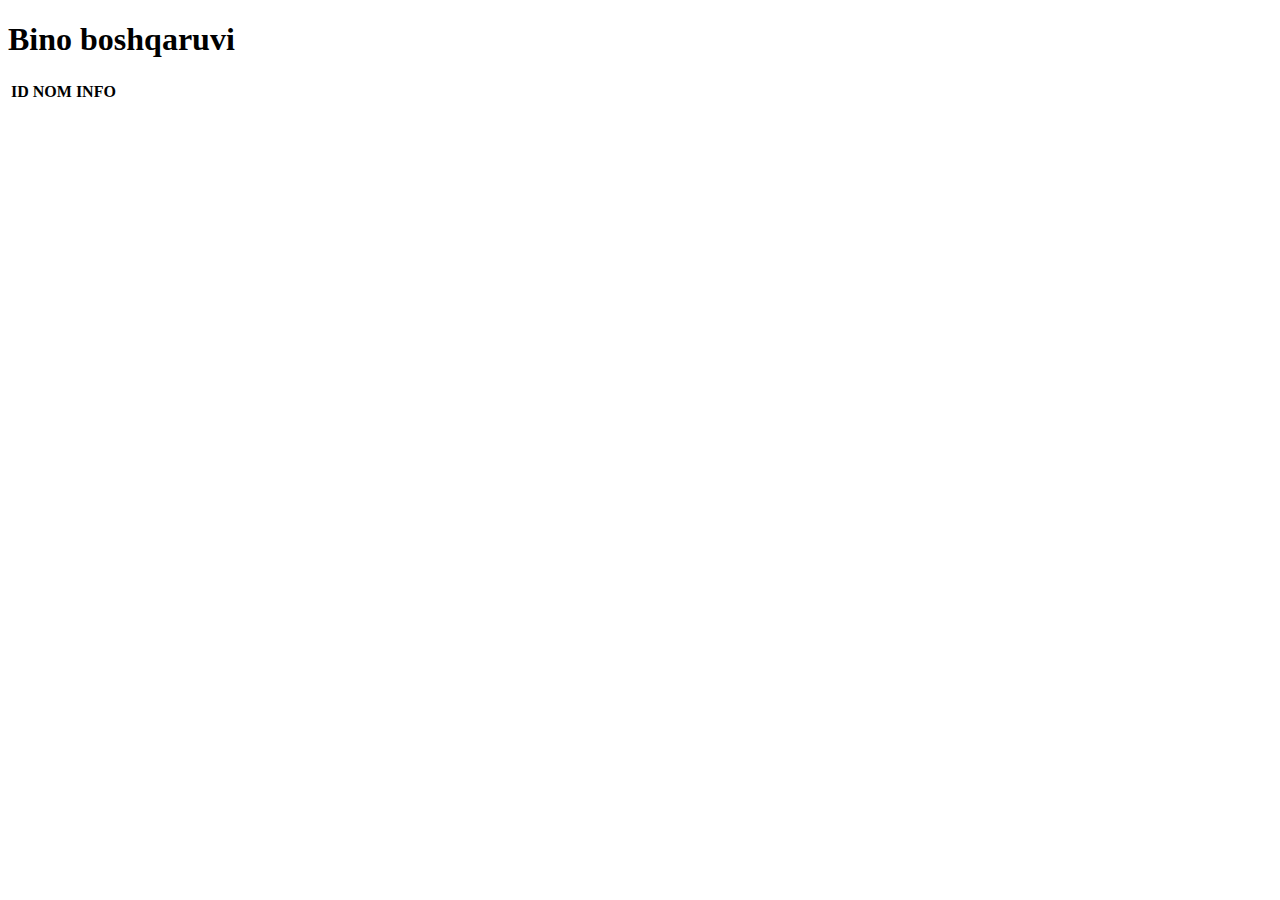
==== src/main/resources/templates/bino.html @ 389ee03b "first commit" ====
<!DOCTYPE html>
<html lang="en">
<head>
    <meta charset="UTF-8">
    <title>Bino boshqaruvi</title>
    <link href="/css/main.css" rel="stylesheet" type="text/css" >
</head>
<body>
 <h1>Bino boshqaruvi</h1>
 <table>
     <tr>
         <th>ID</th>
         <th>NOM</th>
         <th>INFO</th>
     </tr>

     <tr th:each="b: ${binolar}">
         <td th:text="${b.id}"> </td>
         <td th:text="${b.nom}"> </td>
         <td th:text="${b.info}"> </td>
     </tr>

 </table>
</body>
</html>
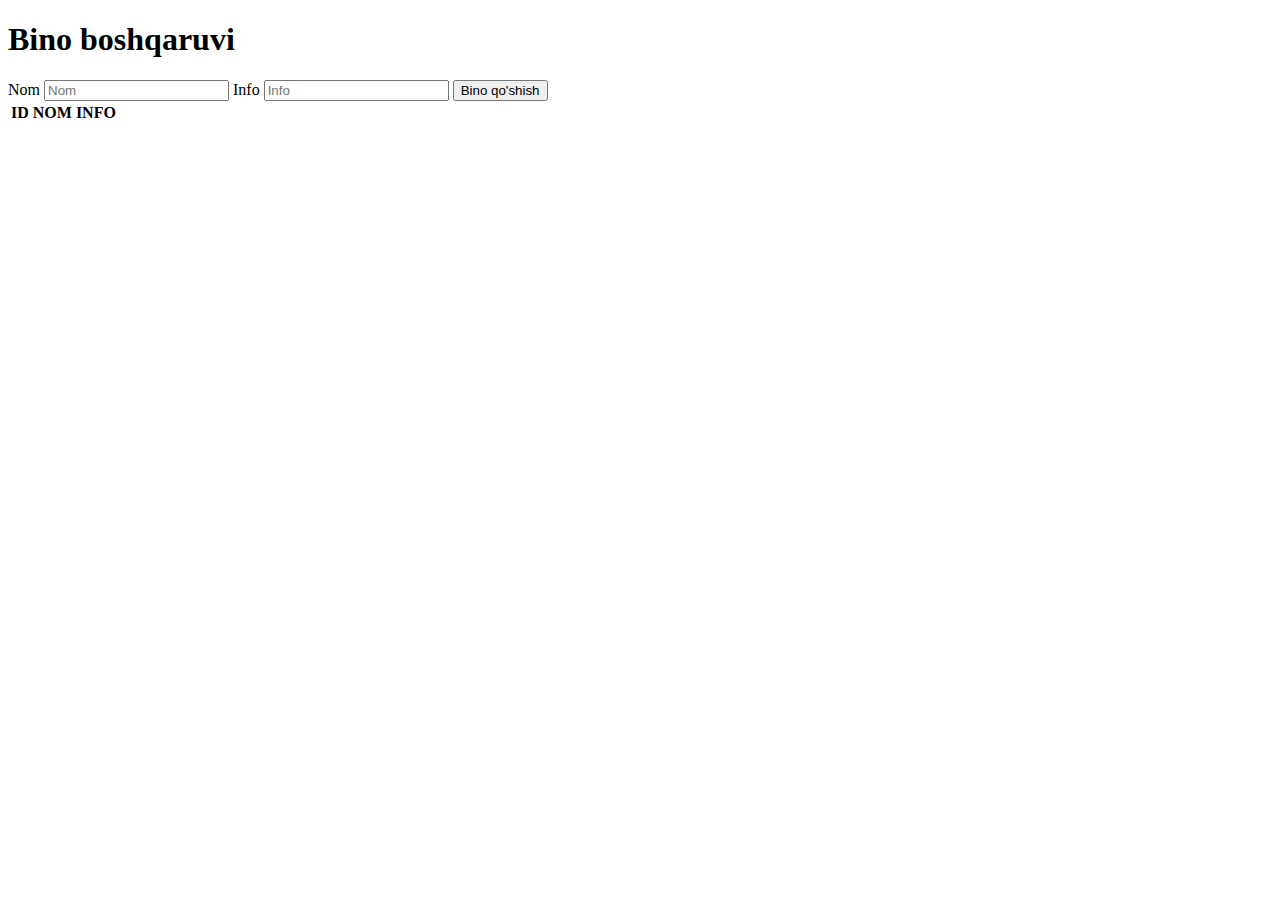
==== commit 1666223a: "qoshish ishladi" ====
--- a/src/main/resources/templates/bino.html
+++ b/src/main/resources/templates/bino.html
@@ -4,6 +4,8 @@
     <meta charset="UTF-8">
     <title>Bino boshqaruvi</title>
     <link href="/css/main.css" rel="stylesheet" type="text/css" >
+    <link href="https://cdn.jsdelivr.net/npm/bootstrap@5.2.0/dist/css/bootstrap.min.css" rel="stylesheet" integrity="sha384-gH2yIJqKdNHPEq0n4Mqa/HGKIhSkIHeL5AyhkYV8i59U5AR6csBvApHHNl/vI1Bx" crossorigin="anonymous">
+
 </head>
 <body>
  <h1>Bino boshqaruvi</h1>
@@ -13,12 +15,29 @@
          <th>NOM</th>
          <th>INFO</th>
      </tr>
+     <div class="container row">
+         <div class="col">
+             <form action="#" th:action="@{/pages/bino/update}" th:object="${bino}" method="post">
+                 <label for="nom">Nom</label>
 
-     <tr th:each="b: ${binolar}">
-         <td th:text="${b.id}"> </td>
-         <td th:text="${b.nom}"> </td>
-         <td th:text="${b.info}"> </td>
-     </tr>
+                 <input type="text" id="nom" th:field="*{nom}" placeholder="Nom">
+                <label for="info">Info</label>
+                 <input type="text"  id="info" th:field="*{info}" placeholder="Info">
+                 <input type="submit" value="Bino qo'shish">
+             </form>
+         </div>
+
+         <div class="col">
+             <tr th:each="b: ${binolar}">
+                 <td th:text="${b.id}"> </td>
+                 <td th:text="${b.nom}"> </td>
+                 <td th:text="${b.info}"> </td>
+             </tr>
+         </div>
+
+     </div>
+
+
 
  </table>
 </body>
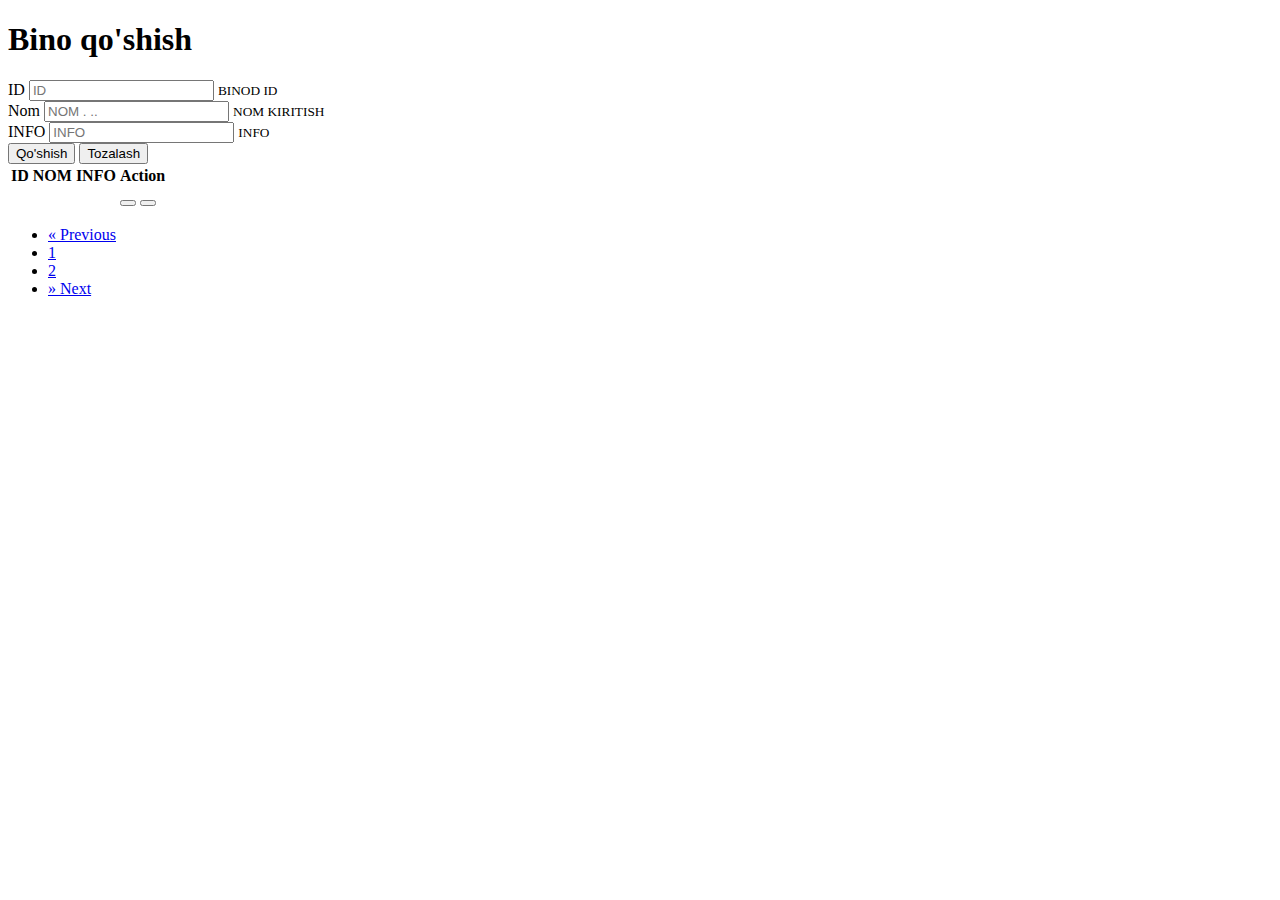
==== commit 02a88c5f: "bootstrap" ====
--- a/src/main/resources/templates/bino.html
+++ b/src/main/resources/templates/bino.html
@@ -1,44 +1,113 @@
-<!DOCTYPE html>
+<!doctype html>
 <html lang="en">
+
 <head>
-    <meta charset="UTF-8">
-    <title>Bino boshqaruvi</title>
-    <link href="/css/main.css" rel="stylesheet" type="text/css" >
-    <link href="https://cdn.jsdelivr.net/npm/bootstrap@5.2.0/dist/css/bootstrap.min.css" rel="stylesheet" integrity="sha384-gH2yIJqKdNHPEq0n4Mqa/HGKIhSkIHeL5AyhkYV8i59U5AR6csBvApHHNl/vI1Bx" crossorigin="anonymous">
+    <title>Bosh sahifa</title>
+    <!-- Required meta tags -->
+    <meta charset="utf-8">
+    <meta name="viewport" content="width=device-width, initial-scale=1, shrink-to-fit=no">
+    <link rel="stylesheet" href="/font-awesome-4.7.0/css/font-awesome.min.css">
+    <!-- Bootstrap CSS -->
+    <link rel="stylesheet" href="/bootstrap-4.6.2-dist/css/bootstrap.min.css">
+</head>
 
-</head>
 <body>
- <h1>Bino boshqaruvi</h1>
- <table>
-     <tr>
-         <th>ID</th>
-         <th>NOM</th>
-         <th>INFO</th>
-     </tr>
-     <div class="container row">
-         <div class="col">
-             <form action="#" th:action="@{/pages/bino/update}" th:object="${bino}" method="post">
-                 <label for="nom">Nom</label>
 
-                 <input type="text" id="nom" th:field="*{nom}" placeholder="Nom">
-                <label for="info">Info</label>
-                 <input type="text"  id="info" th:field="*{info}" placeholder="Info">
-                 <input type="submit" value="Bino qo'shish">
-             </form>
-         </div>
-
-         <div class="col">
-             <tr th:each="b: ${binolar}">
-                 <td th:text="${b.id}"> </td>
-                 <td th:text="${b.nom}"> </td>
-                 <td th:text="${b.info}"> </td>
-             </tr>
-         </div>
-
-     </div>
+    <div class="container mt-1">
+        <div class="row">
+            <div class="col">
+                <h1>Bino qo'shish</h1>
+                <form action="#" th:action="@{/pages/bino/update}" th:object="${bino}" method="post">
+                    <div class="form-group">
+                        <label for="id">ID</label>
+                        <input type="number" readonly="readonly" name="id" id="id" class="form-control" placeholder="ID"
+                            aria-describedby="BINOID">
+                        <small id="BINOID" class="text-muted">BINOD ID</small>
+                    </div>
+                    <div class="form-group">
+                        <label for="nom">Nom</label>
+                        <input type="text" th:field="*{nom}" name="nom" id="nom" class="form-control"
+                            placeholder="NOM . .." aria-describedby="nom">
+                        <small id="NOM" class="text-muted">NOM KIRITISH</small>
+                    </div>
+                    <div class="form-group">
+                        <label for="info">INFO</label>
+                        <input type="text" name="info" th:field="*{info}" id="info" class="form-control"
+                            placeholder="INFO" aria-describedby="INFO ">
+                        <small id="INFO " class="text-muted">INFO</small>
+                    </div>
+                    <div>
+                        <input name="submit" id="submit" class="btn btn-primary" type="submit" value="Qo'shish">
+                        <button type="reset" class="btn btn-primary">Tozalash</button>
+                    </div>
 
 
+                </form>
 
- </table>
+            </div>
+            <div class="col">
+
+                <table class="table text-center table-bordered">
+                    <thead>
+                        <tr>
+                            <th>ID</th>
+                            <th>NOM</th>
+                            <th>INFO</th>
+                            <th>Action</th>
+                        </tr>
+                    </thead>
+                    <tbody>
+                        <tr th:each="b: ${binolar}">
+                            <td th:text="${b.id}"> </td>
+                            <td th:text="${b.nom}"> </td>
+                            <td th:text="${b.info}"> </td>
+                            <td>
+                                <button type="button" class="btn btn-primary btn-xs">
+                                    <i class="fa fa-pencil" aria-hidden="true"></i>
+                                </button>
+                                <button type="button" class="btn btn-danger btn-xs">
+                                    <i class="fa fa-trash" aria-hidden="true"></i>
+                                </button>
+                            </td>
+                        </tr>
+                    </tbody>
+
+                </table>
+                <nav class="d-flex justify-content-center" aria-label="Page navigation">
+                    <ul class="pagination">
+                        <li class="page-item disabled">
+                            <a class="page-link" href="#" aria-label="Previous">
+                                <span aria-hidden="true">&laquo;</span>
+                                <span class="sr-only">Previous</span>
+                            </a>
+                        </li>
+                        <li class="page-item active"><a class="page-link" href="#">1</a></li>
+                        <li class="page-item"><a class="page-link" href="#">2</a></li>
+                        <li class="page-item">
+                            <a class="page-link" href="#" aria-label="Next">
+                                <span aria-hidden="true">&raquo;</span>
+                                <span class="sr-only">Next</span>
+                            </a>
+                        </li>
+                    </ul>
+                </nav>
+
+
+            </div>
+        </div>
+    </div>
+
+
+    <!-- Optional JavaScript -->
+    <!-- jQuery first, then Popper.js, then Bootstrap JS -->
+    <script src="/js/jquery-3.3.1.slim.min.js"
+        integrity="sha384-q8i/X+965DzO0rT7abK41JStQIAqVgRVzpbzo5smXKp4YfRvH+8abtTE1Pi6jizo"
+        crossorigin="anonymous"></script>
+    <script src="/js/popper.min.js" integrity="sha384-UO2eT0CpHqdSJQ6hJty5KVphtPhzWj9WO1clHTMGa3JDZwrnQq4sF86dIHNDz0W1"
+        crossorigin="anonymous"></script>
+    <script src="/bootstrap-4.6.2-dist/js/bootstrap.min.js"
+        integrity="sha384-JjSmVgyd0p3pXB1rRibZUAYoIIy6OrQ6VrjIEaFf/nJGzIxFDsf4x0xIM+B07jRM"
+        crossorigin="anonymous"></script>
 </body>
+
 </html>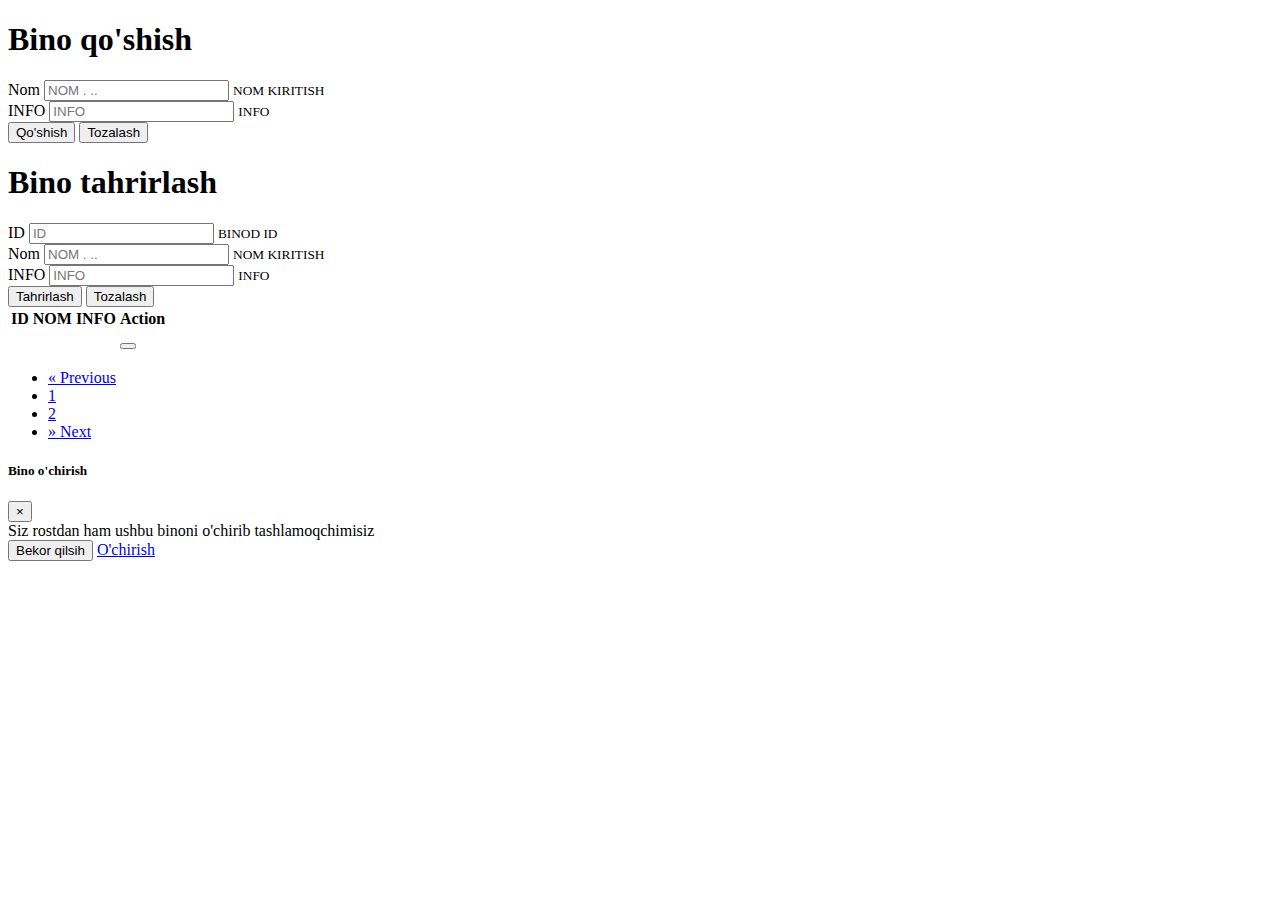
==== commit 02ea9c05: "bino tayyor" ====
--- a/src/main/resources/templates/bino.html
+++ b/src/main/resources/templates/bino.html
@@ -12,15 +12,43 @@
 </head>
 
 <body>
+    <th:block th:insert="header::navbar"></th:block>
+
+
 
     <div class="container mt-1">
         <div class="row">
-            <div class="col">
+            <div class="col" th:if="!${edit}">
                 <h1>Bino qo'shish</h1>
+                <form  th:action="@{/pages/bino/create}" th:object="${bino}" method="post">
+
+                    <div class="form-group">
+                        <label for="nom">Nom</label>
+                        <input type="text" th:field="*{nom}" name="nom" id="nom" class="form-control"
+                            placeholder="NOM . .." aria-describedby="nom">
+                        <small id="NOM" class="text-muted">NOM KIRITISH</small>
+                    </div>
+                    <div class="form-group">
+                        <label for="info">INFO</label>
+                        <input type="text" name="info" th:field="*{info}" id="info" class="form-control"
+                            placeholder="INFO" aria-describedby="INFO ">
+                        <small id="INFO " class="text-muted">INFO</small>
+                    </div>
+                    <div>
+                        <input name="submit" id="submit" class="btn btn-primary" type="submit" value="Qo'shish">
+                        <button type="reset" class="btn btn-warning">Tozalash</button>
+                    </div>
+
+
+                </form>
+
+            </div>
+            <div class="col" th:if="${edit}">
+                <h1>Bino tahrirlash</h1>
                 <form action="#" th:action="@{/pages/bino/update}" th:object="${bino}" method="post">
                     <div class="form-group">
                         <label for="id">ID</label>
-                        <input type="number" readonly="readonly" name="id" id="id" class="form-control" placeholder="ID"
+                        <input type="number" readonly="readonly" th:field="*{id}" name="id" id="id" class="form-control" placeholder="ID"
                             aria-describedby="BINOID">
                         <small id="BINOID" class="text-muted">BINOD ID</small>
                     </div>
@@ -37,8 +65,8 @@
                         <small id="INFO " class="text-muted">INFO</small>
                     </div>
                     <div>
-                        <input name="submit" id="submit" class="btn btn-primary" type="submit" value="Qo'shish">
-                        <button type="reset" class="btn btn-primary">Tozalash</button>
+                        <input name="submit" id="submit" class="btn btn-primary" type="submit" value="Tahrirlash">
+                        <button type="reset" class="btn btn-warning">Tozalash</button>
                     </div>
 
 
@@ -62,10 +90,11 @@
                             <td th:text="${b.nom}"> </td>
                             <td th:text="${b.info}"> </td>
                             <td>
-                                <button type="button" class="btn btn-primary btn-xs">
+                                <a type="button" th:attr="href=|/pages/bino/${b.id}|"    class="btn btn-primary btn-xs">
                                     <i class="fa fa-pencil" aria-hidden="true"></i>
-                                </button>
-                                <button type="button" class="btn btn-danger btn-xs">
+                                </a>
+                                <button type="button" class="btn btn-danger btn-xs" th:attr="onclick=|setId('${b.id}')|" 
+                                data-toggle="modal" data-target="#modelId">
                                     <i class="fa fa-trash" aria-hidden="true"></i>
                                 </button>
                             </td>
@@ -98,16 +127,48 @@
     </div>
 
 
+
+
+
+    
+    <!-- Modal -->
+    <div class="modal fade" id="modelId" tabindex="-1" role="dialog" aria-labelledby="modelTitleId" aria-hidden="true">
+        <div class="modal-dialog" role="document">
+            <div class="modal-content">
+                <div class="modal-header">
+                    <h5 class="modal-title">Bino o'chirish</h5>
+                        <button type="button" class="close" data-dismiss="modal" aria-label="Close">
+                            <span aria-hidden="true">&times;</span>
+                        </button>
+                </div>
+                <div class="modal-body">
+                    Siz rostdan ham ushbu binoni o'chirib tashlamoqchimisiz
+                </div>
+                <div class="modal-footer">
+                    <button type="button" class="btn btn-secondary" data-dismiss="modal">Bekor qilsih</button>
+                    <a href="/pages/bino/delete/" id="deleteBtn" class="btn btn-danger">O'chirish</a>
+                </div>
+            </div>
+        </div>
+    </div>
+
+    <script>
+        function setId(id){
+            let deleteBtn = document.getElementById('deleteBtn');
+            if(deleteBtn){
+                deleteBtn.setAttribute('href', '/pages/bino/delete/'+id);
+            }
+        }
+    </script>
+
+
     <!-- Optional JavaScript -->
     <!-- jQuery first, then Popper.js, then Bootstrap JS -->
     <script src="/js/jquery-3.3.1.slim.min.js"
-        integrity="sha384-q8i/X+965DzO0rT7abK41JStQIAqVgRVzpbzo5smXKp4YfRvH+8abtTE1Pi6jizo"
-        crossorigin="anonymous"></script>
-    <script src="/js/popper.min.js" integrity="sha384-UO2eT0CpHqdSJQ6hJty5KVphtPhzWj9WO1clHTMGa3JDZwrnQq4sF86dIHNDz0W1"
-        crossorigin="anonymous"></script>
+       ></script>
+    <script src="/js/popper.min.js" ></script>
     <script src="/bootstrap-4.6.2-dist/js/bootstrap.min.js"
-        integrity="sha384-JjSmVgyd0p3pXB1rRibZUAYoIIy6OrQ6VrjIEaFf/nJGzIxFDsf4x0xIM+B07jRM"
-        crossorigin="anonymous"></script>
+       ></script>
 </body>
 
 </html>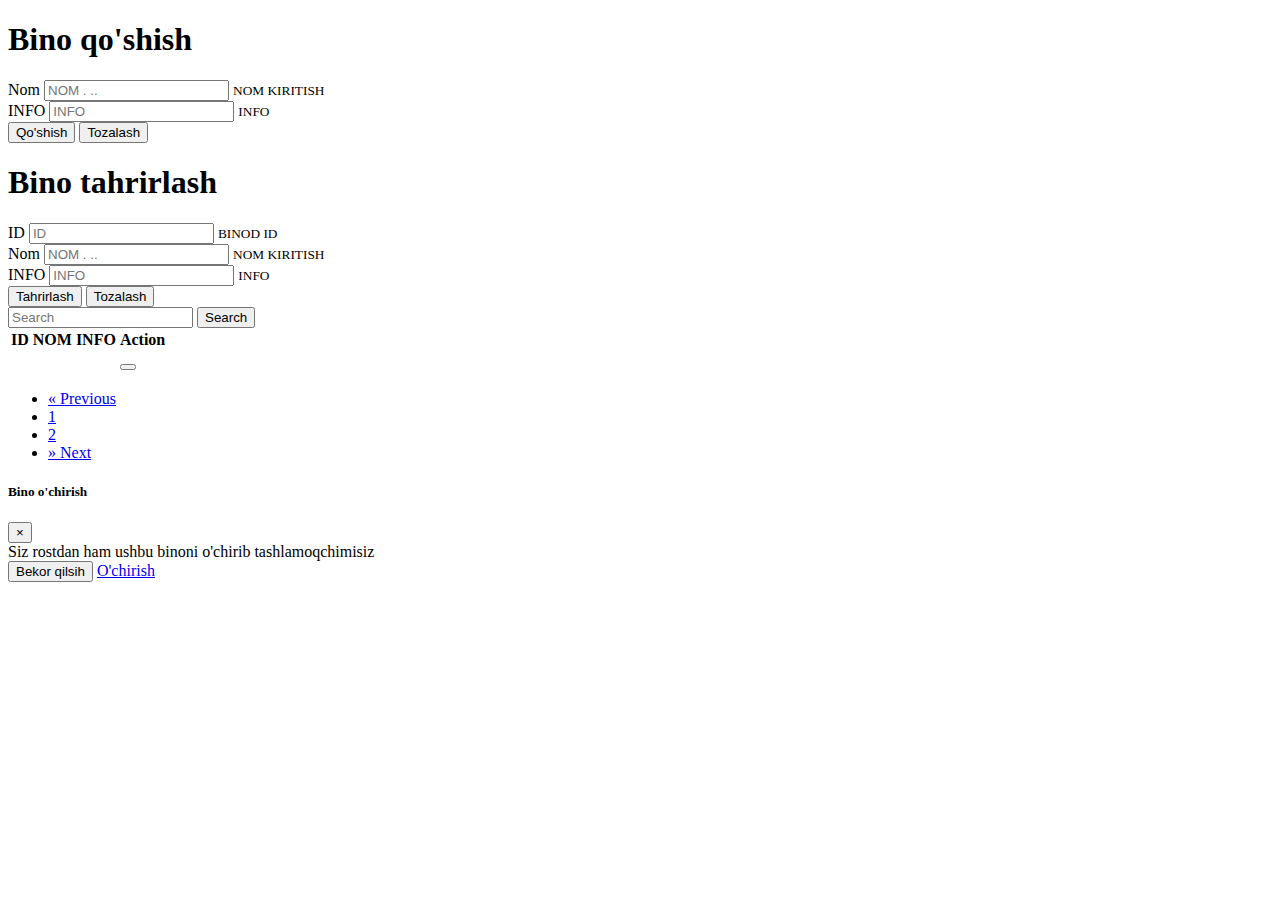
==== commit 86569c96: "xona tayyor" ====
--- a/src/main/resources/templates/bino.html
+++ b/src/main/resources/templates/bino.html
@@ -74,7 +74,10 @@
 
             </div>
             <div class="col">
-
+                <form class="form-inline my-2 my-lg-0">
+                    <input class="form-control mr-sm-2" type="text" placeholder="Search">
+                    <button class="btn btn-outline-success my-2 my-sm-0" type="submit">Search</button>
+                </form>
                 <table class="table text-center table-bordered">
                     <thead>
                         <tr>
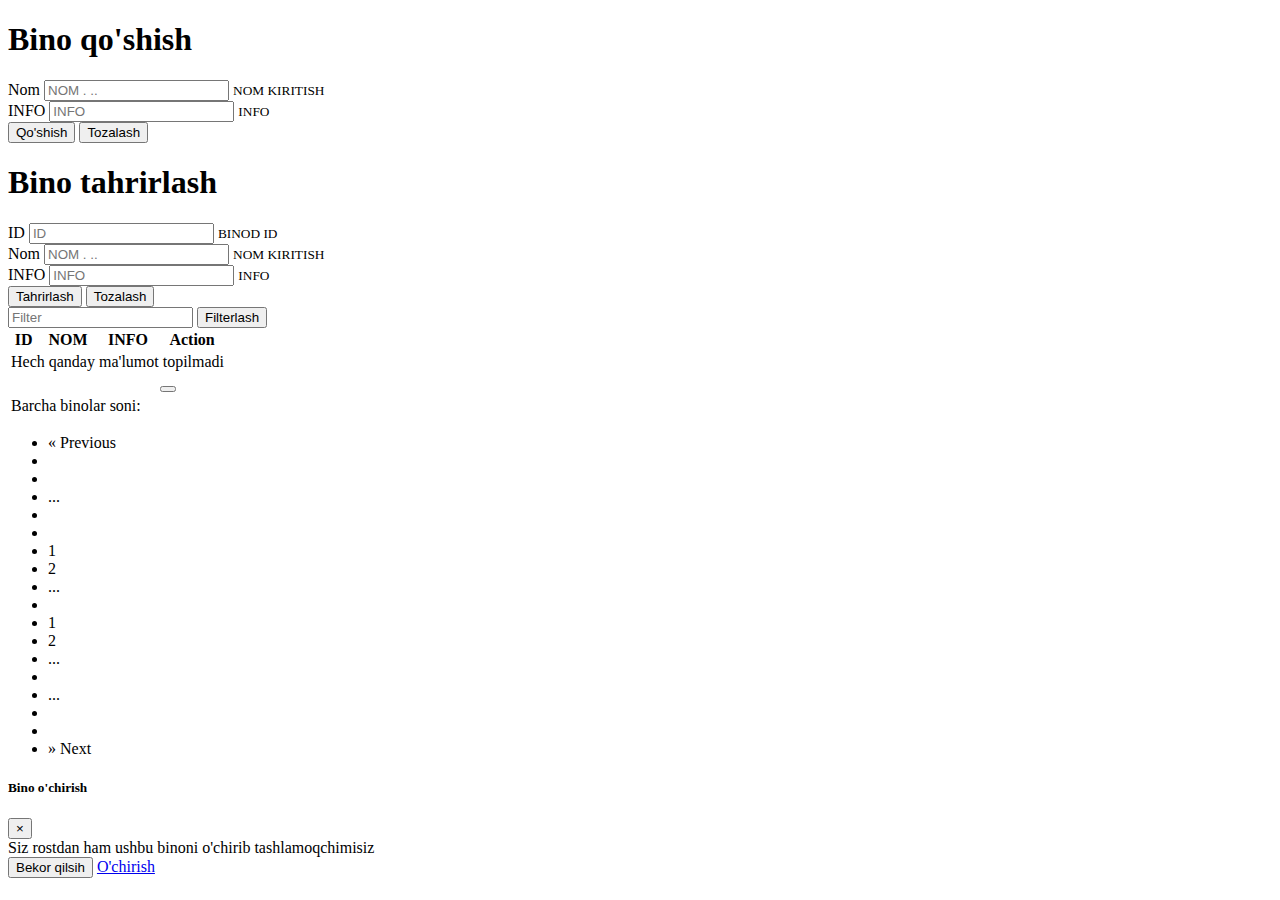
==== commit 58de81e5: "pagination ready" ====
--- a/src/main/resources/templates/bino.html
+++ b/src/main/resources/templates/bino.html
@@ -74,9 +74,9 @@
 
             </div>
             <div class="col">
-                <form class="form-inline my-2 my-lg-0">
-                    <input class="form-control mr-sm-2" type="text" placeholder="Search">
-                    <button class="btn btn-outline-success my-2 my-sm-0" type="submit">Search</button>
+                <form  method="get" class="row">
+                    <input th:value="${param.qidiruv}" name="qidiruv" class="form-control col-9" type="search" placeholder="Filter">
+                    <button class="btn btn-outline-success col-3" type="submit">Filterlash</button>
                 </form>
                 <table class="table text-center table-bordered">
                     <thead>
@@ -88,7 +88,8 @@
                         </tr>
                     </thead>
                     <tbody>
-                        <tr th:each="b: ${binolar}">
+                        <tr th:if="${binoPage.empty}"> <td colspan="4">Hech qanday ma'lumot topilmadi</td> </tr>
+                        <tr th:each="b: ${binoPage.content}">
                             <td th:text="${b.id}"> </td>
                             <td th:text="${b.nom}"> </td>
                             <td th:text="${b.info}"> </td>
@@ -102,21 +103,49 @@
                                 </button>
                             </td>
                         </tr>
+                        <tr th:if="!${binoPage.empty}"> <td colspan="4">Barcha binolar soni: <th:block th:text="${binoPage.totalElements}"></th:block></td> </tr>
                     </tbody>
 
                 </table>
                 <nav class="d-flex justify-content-center" aria-label="Page navigation">
                     <ul class="pagination">
-                        <li class="page-item disabled">
-                            <a class="page-link" href="#" aria-label="Previous">
+                        <li class="page-item" th:classappend="${binoPage.first ? 'disabled' : ' '}">
+                            <a class="page-link" th:href="@{/pages/bino(page=${binoPage.number-1})}" aria-label="Previous">
                                 <span aria-hidden="true">&laquo;</span>
                                 <span class="sr-only">Previous</span>
                             </a>
                         </li>
-                        <li class="page-item active"><a class="page-link" href="#">1</a></li>
-                        <li class="page-item"><a class="page-link" href="#">2</a></li>
-                        <li class="page-item">
-                            <a class="page-link" href="#" aria-label="Next">
+
+                        <th:block th:if="${binoPage.totalPages} < 10">
+                            <li th:each="i: ${#numbers.sequence(0, binoPage.totalPages-1)}" class="page-item" th:classappend="${binoPage.number == i ? 'active' : ' '}"><a class="page-link" th:href="@{/pages/bino(page=${i}, ${param})}" th:text="${i+1}"></a></li>
+                        </th:block>
+
+                        <th:block th:if="${binoPage.totalPages > 10 && binoPage.number < 8}">
+                            <li th:each="i: ${#numbers.sequence(0, 8)}" class="page-item" th:classappend="${binoPage.number == i ? 'active' : ' '}"><a class="page-link" th:href="@{/pages/bino(page=${i}, ${param})}" th:text="${i+1}"></a></li>
+                            <li  class="page-item disabled" >...</li>
+                            <li class="page-item" ><a class="page-link" th:href="@{/pages/bino(page=${binoPage.totalPages-2}, ${param})}" th:text="${binoPage.totalPages-2}"></a></li>
+                            <li class="page-item" ><a class="page-link" th:href="@{/pages/bino(page=${binoPage.totalPages-1}, ${param})}" th:text="${binoPage.totalPages-1}"></a></li>
+                        </th:block>
+
+                        <th:block th:if="${binoPage.totalPages > 10 && (binoPage.totalPages - binoPage.number) <= 8}">
+                            <li class="page-item" ><a class="page-link" th:href="@{/pages/bino(page=0,qidiruv=${param.qidiruv}}">1</a></li>
+                            <li class="page-item" ><a class="page-link" th:href="@{/pages/bino(page=1,qidiruv=${param.qidiruv})}" >2</a></li>
+                            <li  class="page-item disabled" >...</li>
+                            <li th:each="i: ${#numbers.sequence(0, 8)}" class="page-item" th:classappend="${binoPage.number == binoPage.totalPages - 9 + i  ? 'active' : ' '}"><a class="page-link" th:href="@{/pages/bino(page=${binoPage.totalPages-9+i})}" th:text="${binoPage.totalPages-9+i+1}"></a></li>
+                        </th:block>
+
+                        <th:block th:if="${binoPage.totalPages > 10 && (binoPage.totalPages - binoPage.number) > 8 && binoPage.number >= 8}">
+                            <li class="page-item" ><a class="page-link" th:href="@{/pages/bino(page=0}">1</a></li>
+                            <li class="page-item" ><a class="page-link" th:href="@{/pages/bino(page=1)}" >2</a></li>
+                            <li  class="page-item disabled" >...</li>
+                            <li th:each="i: ${#numbers.sequence(0, 6)}" class="page-item" th:classappend="${i == 3  ? 'active' : ' '}"><a class="page-link" th:href="@{/pages/bino(page=${binoPage.number-3+i})}" th:text="${binoPage.number-3+i+1}"></a></li>
+                            <li  class="page-item disabled" >...</li>
+                            <li class="page-item" ><a class="page-link" th:href="@{/pages/bino(page=${binoPage.totalPages-2})}" th:text="${binoPage.totalPages-2}"></a></li>
+                            <li class="page-item" ><a class="page-link" th:href="@{/pages/bino(page=${binoPage.totalPages-1})}" th:text="${binoPage.totalPages-1}"></a></li>
+                        </th:block>
+
+                        <li class="page-item" th:classappend="${binoPage.last ? 'disabled' : ' '}">
+                            <a class="page-link" th:href="@{/pages/bino(page=${binoPage.number+1})}" aria-label="Next">
                                 <span aria-hidden="true">&raquo;</span>
                                 <span class="sr-only">Next</span>
                             </a>
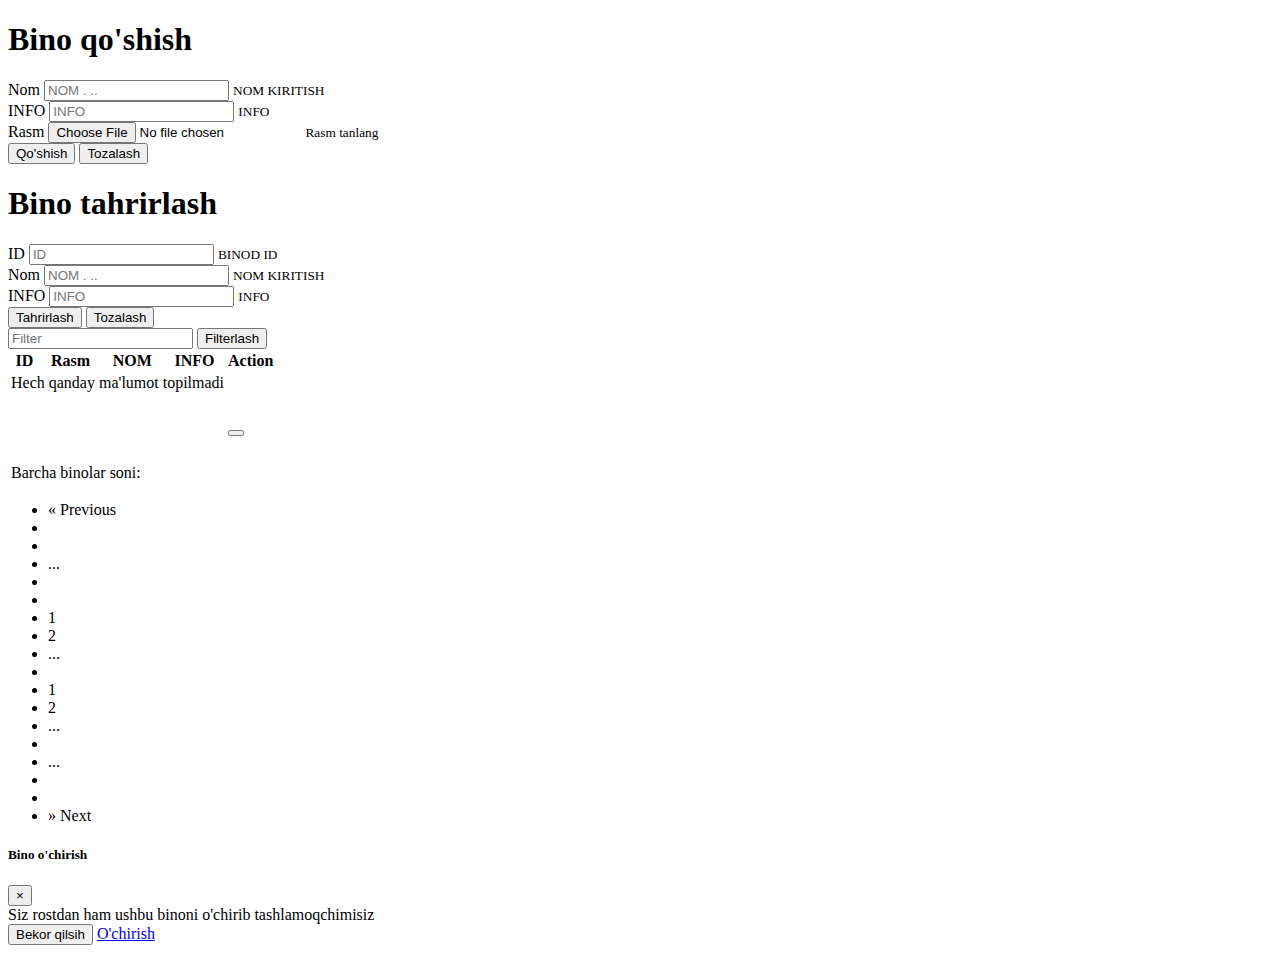
==== commit 63f2f644: "bino fayl papkaga saqlash" ====
--- a/src/main/resources/templates/bino.html
+++ b/src/main/resources/templates/bino.html
@@ -20,7 +20,7 @@
         <div class="row">
             <div class="col" th:if="!${edit}">
                 <h1>Bino qo'shish</h1>
-                <form  th:action="@{/pages/bino/create}" th:object="${bino}" method="post">
+                <form  th:action="@{/pages/bino/create}" th:object="${bino}" method="post" enctype="multipart/form-data">
 
                     <div class="form-group">
                         <label for="nom">Nom</label>
@@ -33,6 +33,12 @@
                         <input type="text" name="info" th:field="*{info}" id="info" class="form-control"
                             placeholder="INFO" aria-describedby="INFO ">
                         <small id="INFO " class="text-muted">INFO</small>
+                    </div>
+                    <div class="form-group">
+                        <label for="rasm">Rasm</label>
+                        <input type="file"  name="file" id="rasm" class="form-control"
+                               placeholder="rasm . .." aria-describedby="rasm2">
+                        <small id="rasm2" class="text-muted">Rasm tanlang</small>
                     </div>
                     <div>
                         <input name="submit" id="submit" class="btn btn-primary" type="submit" value="Qo'shish">
@@ -82,8 +88,10 @@
                     <thead>
                         <tr>
                             <th>ID</th>
+                            <th>Rasm</th>
                             <th>NOM</th>
                             <th>INFO</th>
+
                             <th>Action</th>
                         </tr>
                     </thead>
@@ -91,6 +99,8 @@
                         <tr th:if="${binoPage.empty}"> <td colspan="4">Hech qanday ma'lumot topilmadi</td> </tr>
                         <tr th:each="b: ${binoPage.content}">
                             <td th:text="${b.id}"> </td>
+                            <td> <img th:src="@{/files/{name}(name=${b.rasm})}" height="60"></td>
+
                             <td th:text="${b.nom}"> </td>
                             <td th:text="${b.info}"> </td>
                             <td>
